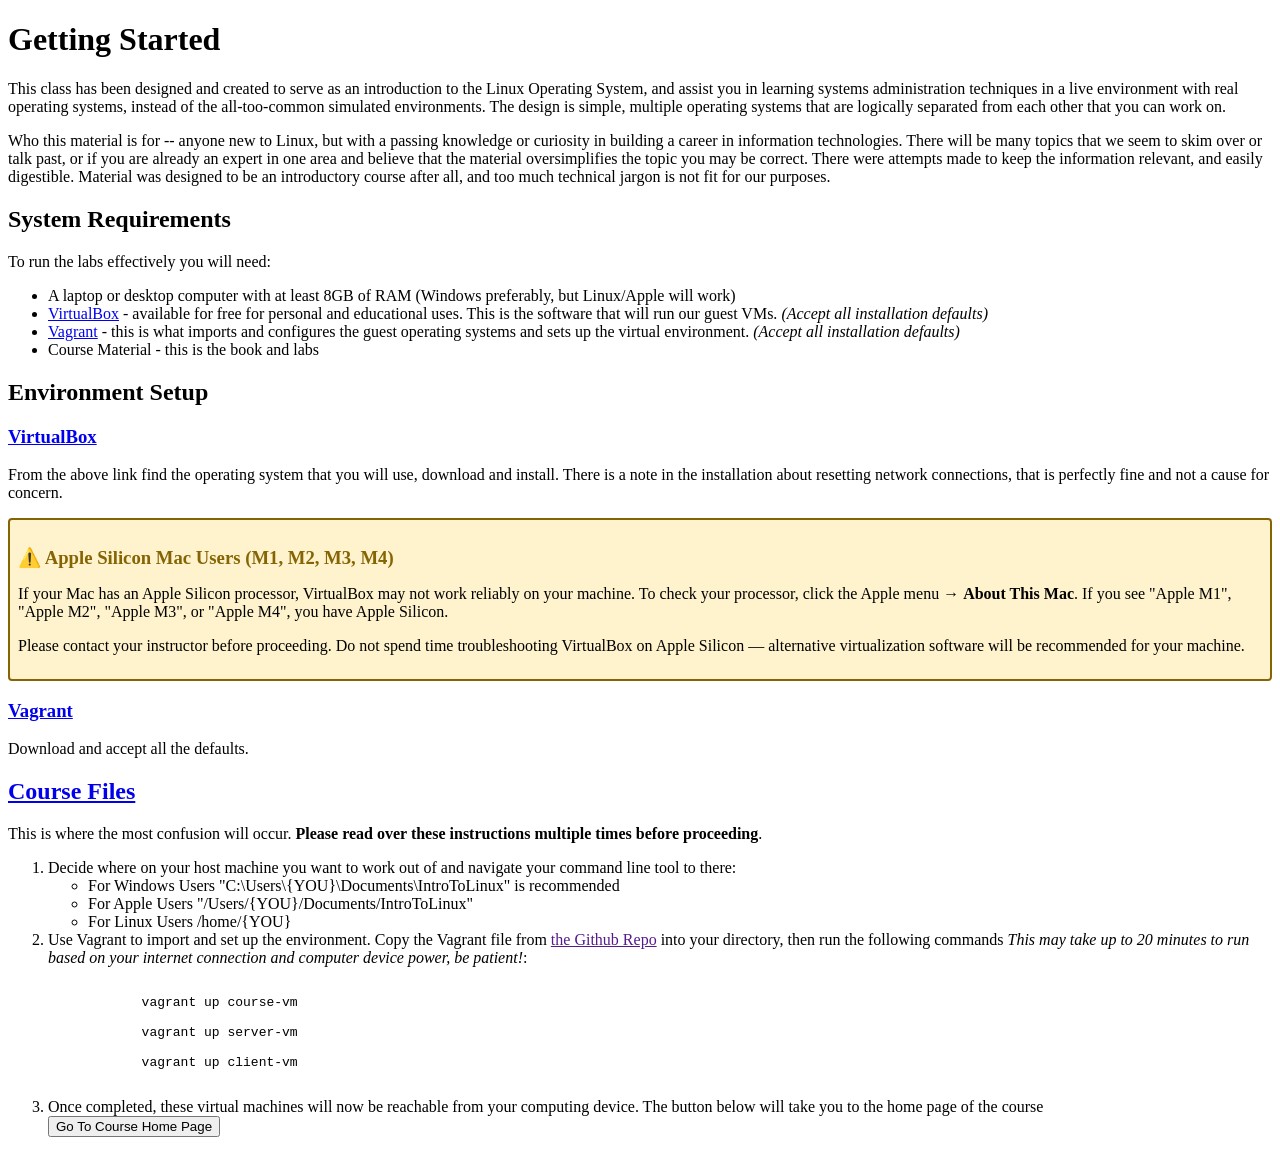
==== Starting_Point.html @ 89ba7e96 "Updated ch4" ====
<!DOCTYPE html>
<html lang="en">
<head>
    <meta charset="UTF-8">
    <meta name="viewport" content="width=device-width, initial-scale=1.0">
    <meta name="author" content="Chris Dalpe">
    <title>Starting Point</title>
    <style>
        .warning {
        background-color: #fff3cd;
        border: 2px solid #856404;
        border-radius: 4px;
        padding: .5rem .5rem;
        margin: .5rem 0;
        }

        .warning h3 {
        color: #856404;
        margin-bottom: 0.5rem;
        }
    </style>
</head>
<body>
    <h1>Getting Started</h1>
    <p>This class has been designed and created to serve as an introduction to the Linux Operating System, and assist you in learning systems administration techniques in a live environment with real operating systems, instead of the all-too-common simulated environments. The design is simple, multiple operating systems that are logically separated from each other that you can work on.</p>
    <p>Who this material is for -- anyone new to Linux, but with a passing knowledge or curiosity in building a career in information technologies. There will be many topics that we seem to skim over or talk past, or if you are already an expert in one area and believe that the material oversimplifies the topic you may be correct. There were attempts made to keep the information relevant, and easily digestible. Material was designed to be an introductory course after all, and too much technical jargon is not fit for our purposes.</p>

    <h2>System Requirements</h2>
    <p>To run the labs effectively you will need:</p>
    <ul>
        <li>A laptop or desktop computer with at least 8GB of RAM (Windows preferably, but Linux/Apple will work) </li>
        <li><a href="https://www.virtualbox.org/wiki/Downloads">VirtualBox</a> - available for free for personal and educational uses. This is the software that will run our guest VMs. <i>(Accept all installation defaults)</i></li>
        <li><a href="https://developer.hashicorp.com/vagrant/install">Vagrant</a> - this is what imports and configures the guest operating systems and sets up the virtual environment. <i>(Accept all installation defaults)</i></li>
        <li><a href="https://github.com/CDalpe/CIS126DLProd"></a>Course Material - this is the book and labs</li>
    </ul>

    <h2>Environment Setup</h2>
    <h3><a href="https://www.virtualbox.org/wiki/Downloads">VirtualBox</a> </h3>
    <!--TODO Build Powershell Installer easy button -->
    <p>From the above link find the operating system that you will use, download and install. There is a note in the installation about resetting network connections, that is perfectly fine and not a cause for concern.</p>
    <div class="warning">
    <h3>⚠️ Apple Silicon Mac Users (M1, M2, M3, M4)</h3>
    <p>If your Mac has an Apple Silicon processor, VirtualBox may not work reliably on your machine. To check your processor, click the Apple menu → <strong>About This Mac</strong>. If you see "Apple M1", "Apple M2", "Apple M3", or "Apple M4", you have Apple Silicon.</p>
    <p>Please contact your instructor before proceeding. Do not spend time troubleshooting VirtualBox on Apple Silicon — alternative virtualization software will be recommended for your machine.</p>
    </div>
    <h3><a href="https://developer.hashicorp.com/vagrant/install">Vagrant</a></h3>
    <p>Download and accept all the defaults.</p>
    <h2><a href="https://github.com/CDalpe/CIS126DLProd">Course Files</a></h2>
    <p>This is where the most confusion will occur. <b>Please read over these instructions multiple times before proceeding</b>.</p>
    <ol>
        <li>Decide where on your host machine you want to work out of and navigate your command line tool to there:</li> 
            <ul>
                <li>For Windows Users "C:\Users\{YOU}\Documents\IntroToLinux" is recommended</li>
                <li>For Apple Users "/Users/{YOU}/Documents/IntroToLinux"</li>
                <li>For Linux Users /home/{YOU}</li>
            </ul>
        </li>
        <li>Use Vagrant to import and set up the environment. Copy the Vagrant file from <a href="">the Github Repo</a> into your directory, then run the following commands <i>This may take up to 20 minutes to run based on your internet connection and computer device power, be patient!</i>:</li>
        <pre><code>
            vagrant up course-vm<br>
            vagrant up server-vm<br>
            vagrant up client-vm
        </code></pre>
        <li>Once completed, these virtual machines will now be reachable from your computing device. The button below will take you to the home page of the course</li>
        <button onclick="window.location.href='http://192.168.56.10:5000/'">Go To Course Home Page</button>

    </ol>
</body>
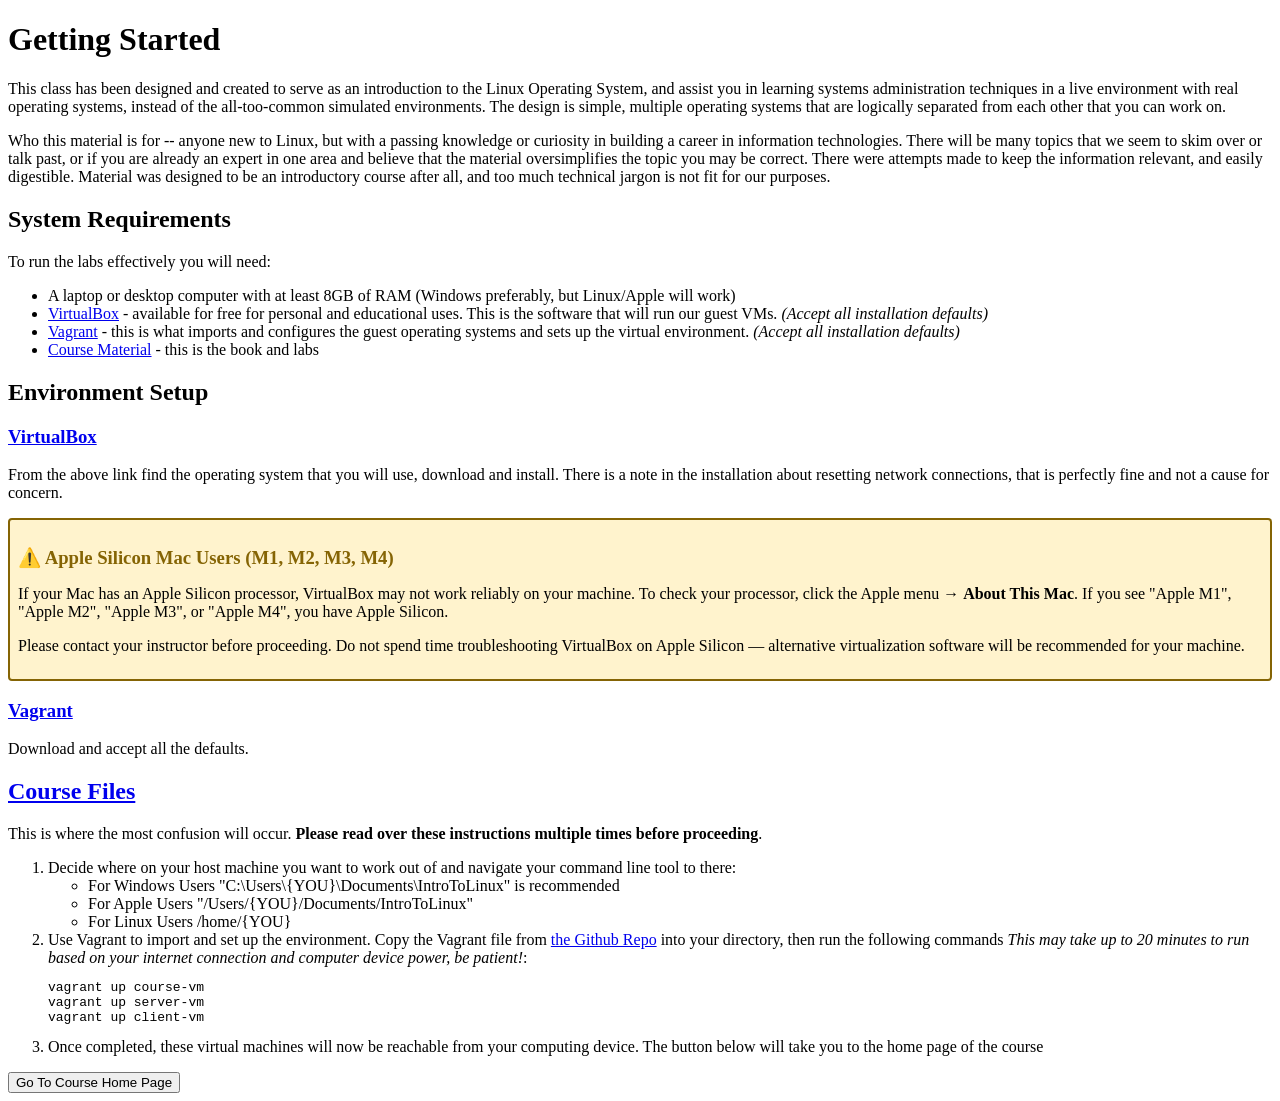
==== commit ea30ee33: "Rebuilt Structure removed unused labs and unused chapters" ====
--- a/Starting_Point.html
+++ b/Starting_Point.html
@@ -31,7 +31,7 @@
         <li>A laptop or desktop computer with at least 8GB of RAM (Windows preferably, but Linux/Apple will work) </li>
         <li><a href="https://www.virtualbox.org/wiki/Downloads">VirtualBox</a> - available for free for personal and educational uses. This is the software that will run our guest VMs. <i>(Accept all installation defaults)</i></li>
         <li><a href="https://developer.hashicorp.com/vagrant/install">Vagrant</a> - this is what imports and configures the guest operating systems and sets up the virtual environment. <i>(Accept all installation defaults)</i></li>
-        <li><a href="https://github.com/CDalpe/CIS126DLProd"></a>Course Material - this is the book and labs</li>
+        <li><a href="https://github.com/CDalpe/CIS126DLProd">Course Material</a> - this is the book and labs</li>
     </ul>
 
     <h2>Environment Setup</h2>
@@ -55,14 +55,11 @@
                 <li>For Linux Users /home/{YOU}</li>
             </ul>
         </li>
-        <li>Use Vagrant to import and set up the environment. Copy the Vagrant file from <a href="">the Github Repo</a> into your directory, then run the following commands <i>This may take up to 20 minutes to run based on your internet connection and computer device power, be patient!</i>:</li>
-        <pre><code>
-            vagrant up course-vm<br>
-            vagrant up server-vm<br>
-            vagrant up client-vm
-        </code></pre>
+        <li>Use Vagrant to import and set up the environment. Copy the Vagrant file from <a href="https://github.com/CDalpe/CIS126DLProd/blob/main/vagrant/Vagrantfile">the Github Repo</a> into your directory, then run the following commands <i>This may take up to 20 minutes to run based on your internet connection and computer device power, be patient!</i>:</li>
+<pre><code>vagrant up course-vm
+vagrant up server-vm
+vagrant up client-vm</code></pre>
         <li>Once completed, these virtual machines will now be reachable from your computing device. The button below will take you to the home page of the course</li>
-        <button onclick="window.location.href='http://192.168.56.10:5000/'">Go To Course Home Page</button>
-
     </ol>
+    <button aria-label="Navigate to course home page" onclick="window.location.href='http://192.168.56.10:5000/'">Go To Course Home Page</button>
 </body>
